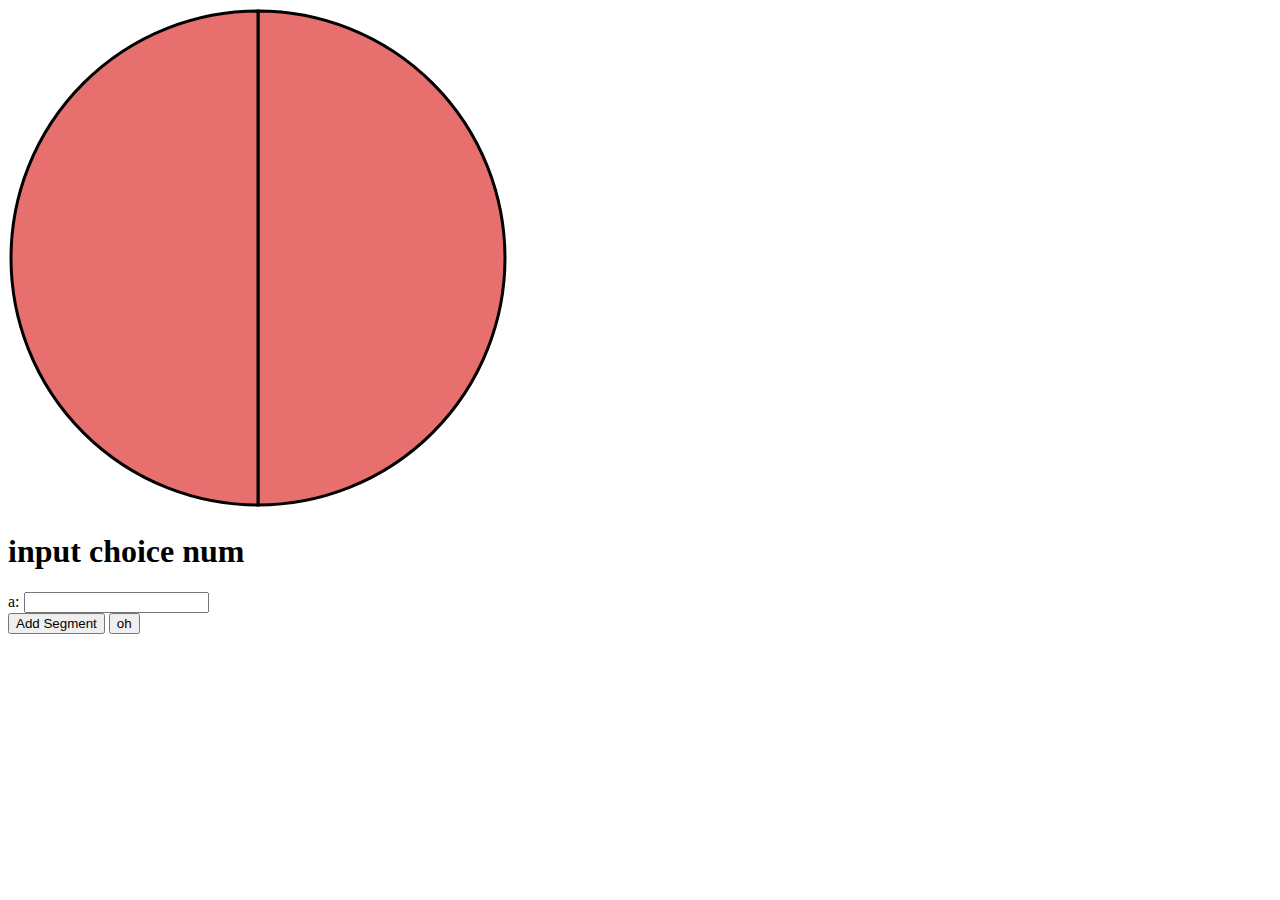
==== index.html @ 05bf6bd2 "first commit" ====
<!DOCTYPE html>
<html>

<head>
	<title> let's make a wheel!</title>

	<script src='Winwheel.js'></script>
</head>



<body>
<canvas id = 'canvas' width='500' height='500'>
	canvas is not supported in this *** browser.
</canvas>


<h1>input choice num</h1>
	a: <input type="number" name="a" id="a"><br>


<script>



var theWheel = new Winwheel({
		'canvasId'    : 'canvas', 
		'numSegments' : 2,  //start from 2 choices
		'fillStyle'   : '#e7706f',
		'lineWidth'   : 3,
		
	});

function addSeg(x)
{
		//theWheel.addSegment({
		//'text' : 'freee',//date.getMinutes() + ':' + date.getSeconds(), 
		//'fillStyle' : 'aqua'
		//}, 1);		
		var start = theWheel.numSegments;
		
		while(start < x)
		{
			theWheel.addSegment({
					'text' : 'pizza',
					'fillStyle' : 'aqua'
					}, 1);
			theWheel.draw();
			start++;
		}
			
		/*var newSeg = theWheel.addSegment();
		newSegment.text = 'pizza';       
		newSegment.fillStyle = "green";

		theWheel.draw();*/
}

/*function add(x)
{
	var start = theWheel.numSegments;
	while(start < x)
	{
		document.write('hii');
		start++;
	}
}*/

function getItem()
{
	
}

</script>
<button onClick="addSeg(document.getElementById('a').value);">Add Segment</button>
	<button>oh</button>
</body>
</html>
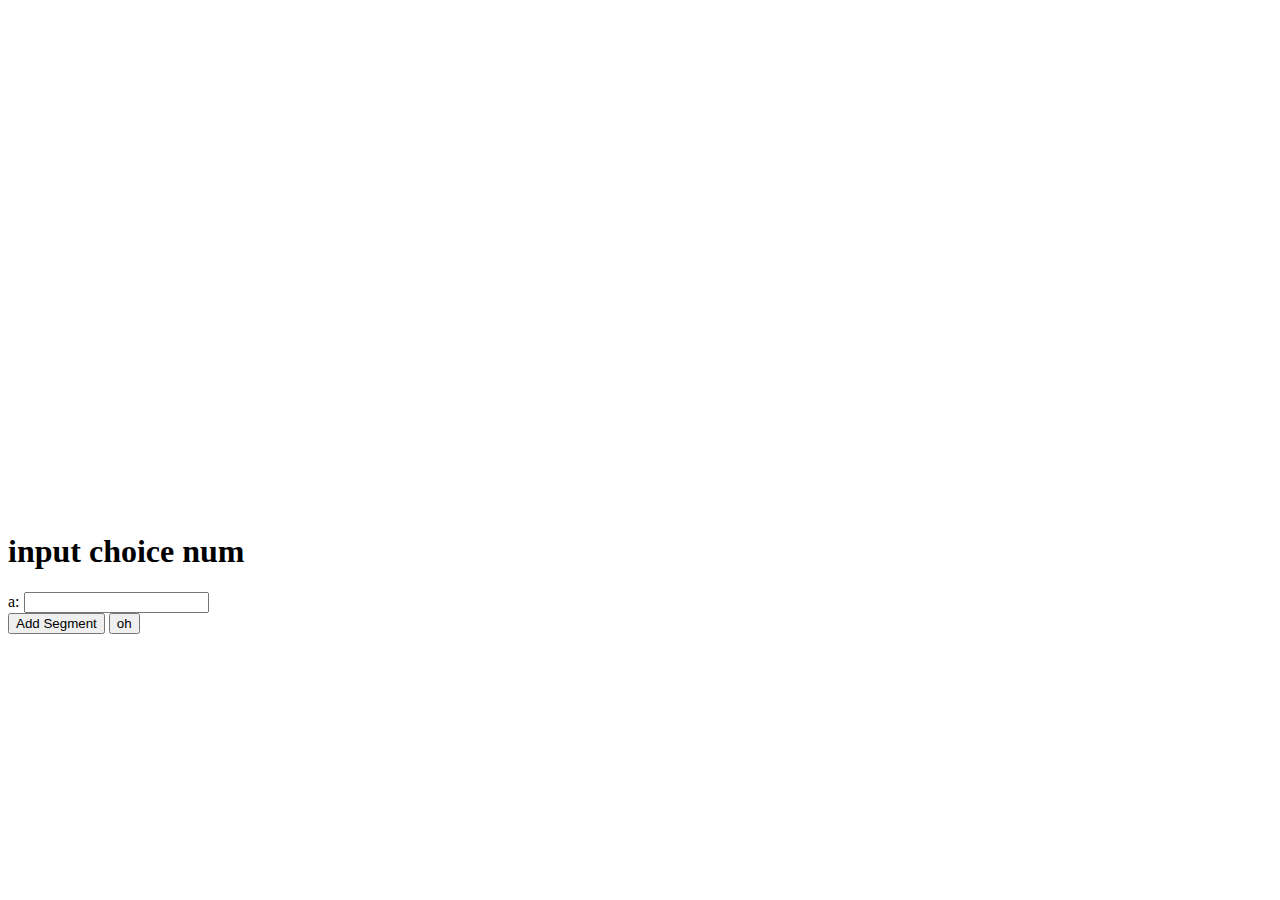
==== commit 1e6425d6: "decision number input check and starting on getItem" ====
--- a/index.html
+++ b/index.html
@@ -25,7 +25,7 @@
 
 var theWheel = new Winwheel({
 		'canvasId'    : 'canvas', 
-		'numSegments' : 2,  //start from 2 choices
+		'numSegments' : 0,  //start from 0 choices, which shows empty area
 		'fillStyle'   : '#e7706f',
 		'lineWidth'   : 3,
 		
@@ -36,7 +36,13 @@
 		//theWheel.addSegment({
 		//'text' : 'freee',//date.getMinutes() + ':' + date.getSeconds(), 
 		//'fillStyle' : 'aqua'
-		//}, 1);		
+		//}, 1);
+		
+		/*check for inputs; if its 1 or 0, reject*/
+		if(x < 2)
+		{
+			document.write("wrong input");
+		}	
 		var start = theWheel.numSegments;
 		
 		while(start < x)
@@ -66,9 +72,10 @@
 	}
 }*/
 
-function getItem()
+function getItem(x)
 {
-	
+	var arr = 
+	return 
 }
 
 </script>
